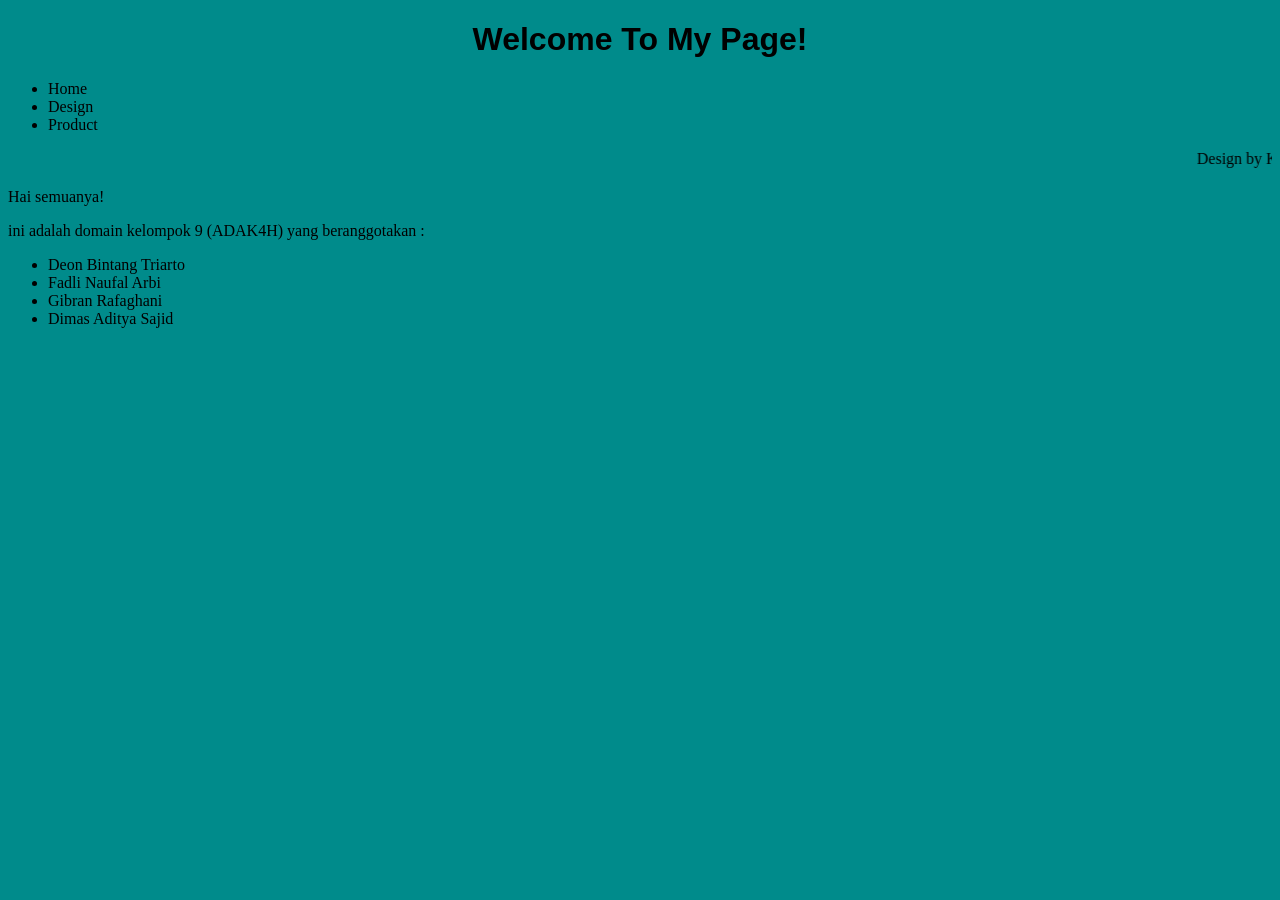
==== design.html @ 8b159377 "Add files via upload" ====
<!doctype html>

<html>
    <head>
        <meta charset="utf-8">

        <title>Blank template</title>

        <!-- Load external CSS styles -->
        <link rel="stylesheet" href="styles.css">

    </head>

    <body>

        <h1>Welcome To My Page!</h1>
        <ul>
            <li>Home</li>
            <li>Design</li>
            <li>Product</li>
        </ul>
        <marquee>Design by Kelompok 9</marquee>
        <!-- Load external JavaScript -->
        <script src="scripts.js"></script>
        <p> Hai semuanya!
        </p>
        <p1> 
            ini adalah domain kelompok 9 (ADAK4H) yang beranggotakan :
        </p1>
        <ul> 
            <li>Deon Bintang Triarto </li>
            <li>Fadli Naufal Arbi </li> 
            <li>Gibran Rafaghani</li> 
            <li>Dimas Aditya Sajid </li></ul>
    </body>

</html>
---- styles.css ----
/* Place your CSS styles in this file */

h1 {
    text-align: center;
    color:black;
    font-family: "Source Sans Pro", sans-serif;
    font-weight: bold;}

body {background-color:darkcyan   ;}

ul{list-style-type:calc();}
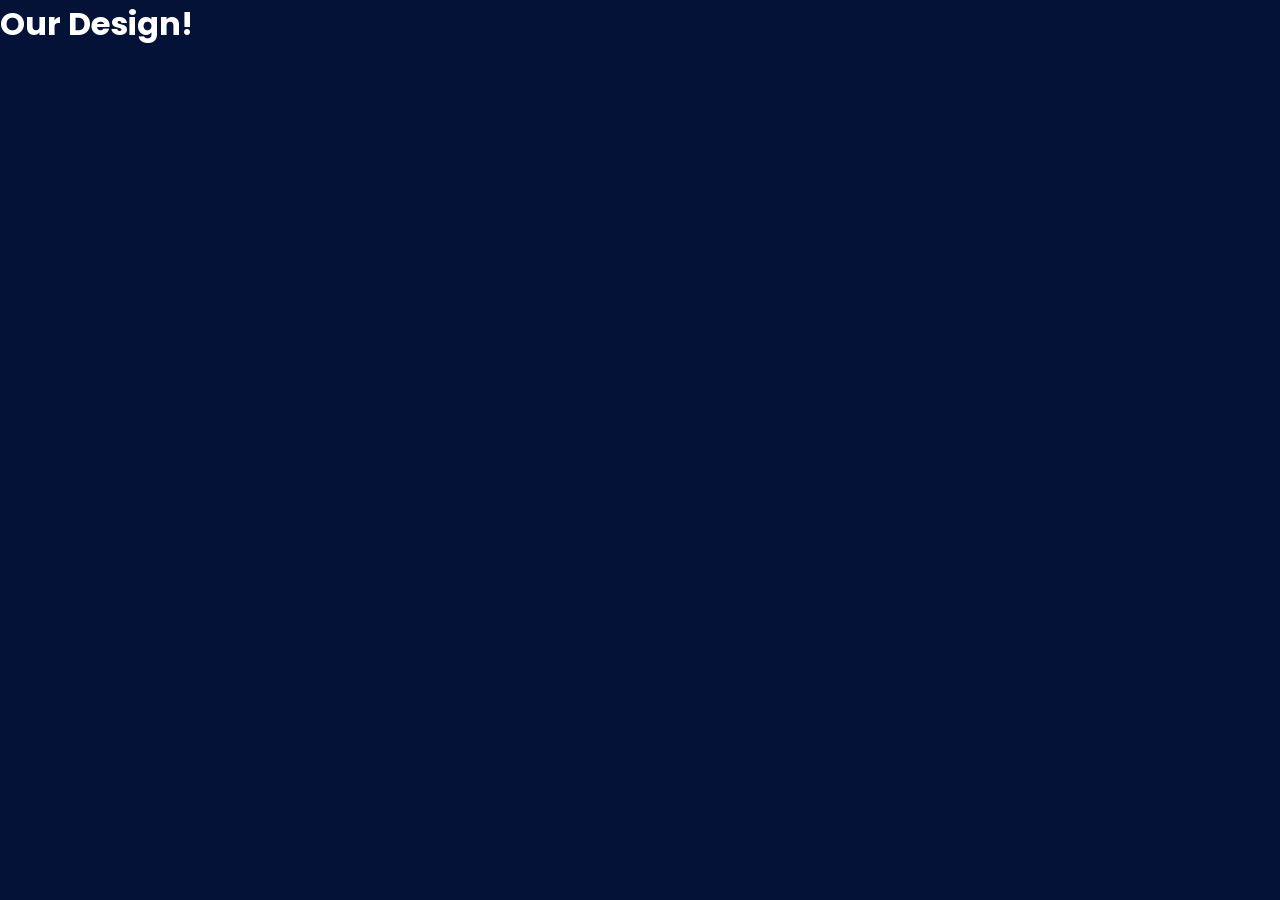
==== commit 560312d2: "Update design.html" ====
--- a/design.html
+++ b/design.html
@@ -13,25 +13,8 @@
 
     <body>
 
-        <h1>Welcome To My Page!</h1>
-        <ul>
-            <li>Home</li>
-            <li>Design</li>
-            <li>Product</li>
-        </ul>
-        <marquee>Design by Kelompok 9</marquee>
-        <!-- Load external JavaScript -->
-        <script src="scripts.js"></script>
-        <p> Hai semuanya!
-        </p>
-        <p1> 
-            ini adalah domain kelompok 9 (ADAK4H) yang beranggotakan :
-        </p1>
-        <ul> 
-            <li>Deon Bintang Triarto </li>
-            <li>Fadli Naufal Arbi </li> 
-            <li>Gibran Rafaghani</li> 
-            <li>Dimas Aditya Sajid </li></ul>
+        <h1>Our Design!</h1>
+
     </body>
 
-</html>+</html>
--- a/styles.css
+++ b/styles.css
@@ -1,11 +1,213 @@
-/* Place your CSS styles in this file */
-
-h1 {
-    text-align: center;
-    color:black;
-    font-family: "Source Sans Pro", sans-serif;
-    font-weight: bold;}
-
-body {background-color:darkcyan   ;}
-
-ul{list-style-type:calc();}
+@import url('https://fonts.googleapis.com/css2?family=Poppins:wght@300;400;500;600&display=swap');
+
+*{
+    margin:0;
+    padding:0;
+    box-sizing:border-box;
+    font-family:'Poppins',sans-serif;
+}
+
+html{
+    scroll-behavior:smooth;
+}
+
+body{
+    background:#041237;
+    color:white;
+}
+
+/* NAVBAR */
+
+.navbar{
+   position:sticky;
+    top:0;
+    z-index:1000;
+
+    display:flex;
+    justify-content:space-between;
+    align-items:center;
+
+    padding:15px 7%;
+
+    background:rgba(255,255,255,0.08);
+    backdrop-filter:blur(15px);
+    -webkit-backdrop-filter:blur(15px);
+
+    border-bottom:1px solid rgba(255,255,255,0.1);
+}
+
+.brand{
+    display:flex;
+    align-items:center;
+    gap:15px;
+}
+
+.brand img{
+    width:55px;
+    height:55px;
+}
+
+.brand h2{
+    color:#111a7a;
+    font-style:italic;
+}
+
+.menu{
+    display:flex;
+    gap:15px;
+    list-style:none;
+}
+
+.menu a{
+    text-decoration:none;
+    color:white;
+    padding:10px 18px;
+    border-radius:12px;
+}
+
+.menu .active{
+    background:#101a95;
+    color:white;
+}
+
+/* HERO */
+
+.hero{
+    text-align:center;
+    padding:120px 20px;
+}
+
+.hero h1{
+    font-size:3rem;
+    margin-bottom:20px;
+}
+
+.hero p{
+    max-width:600px;
+    margin:auto;
+    color:#b7c7ff;
+}
+
+.hero-btn{
+    display:inline-block;
+    margin-top:30px;
+
+    background:#4c7dff;
+    color:white;
+
+    text-decoration:none;
+
+    padding:12px 25px;
+
+    border-radius:15px;
+}
+
+/* SECTION */
+
+.section{
+    padding:80px 7%;
+}
+
+.section h2{
+    text-align:center;
+    margin-bottom:40px;
+}
+
+/* FITUR */
+
+.feature-container{
+    display:grid;
+    grid-template-columns:
+    repeat(auto-fit,minmax(250px,1fr));
+
+    gap:20px;
+}
+
+.feature-card{
+    background:#0d1f58;
+    padding:25px;
+    border-radius:20px;
+}
+
+/* FORM */
+
+.form-box{
+    display:grid;
+    grid-template-columns:
+    repeat(auto-fit,minmax(200px,1fr));
+
+    gap:15px;
+
+    margin-bottom:30px;
+}
+
+.form-box input,
+.form-box select{
+    padding:15px;
+    border:none;
+    border-radius:12px;
+}
+
+.form-box button{
+    background:#4c7dff;
+    color:white;
+    border:none;
+    border-radius:12px;
+    cursor:pointer;
+}
+
+/* CONTENT */
+
+.content{
+    display:grid;
+    grid-template-columns:1fr 1fr;
+    gap:25px;
+}
+
+.card{
+    background:#0d1f58;
+    padding:25px;
+    border-radius:20px;
+}
+
+.card h3{
+    margin-bottom:15px;
+}
+
+.card li{
+    background:#142b77;
+    margin-bottom:10px;
+    padding:12px;
+    border-radius:10px;
+
+    display:flex;
+    justify-content:space-between;
+    align-items:center;
+}
+
+.card button{
+    background:#ff5757;
+    color:white;
+    border:none;
+    padding:6px 10px;
+    border-radius:8px;
+}
+
+/* RESPONSIVE */
+
+@media(max-width:768px){
+
+    .navbar{
+        flex-direction:column;
+        gap:15px;
+    }
+
+    .content{
+        grid-template-columns:1fr;
+    }
+
+    .hero h1{
+        font-size:2rem;
+    }
+
+}
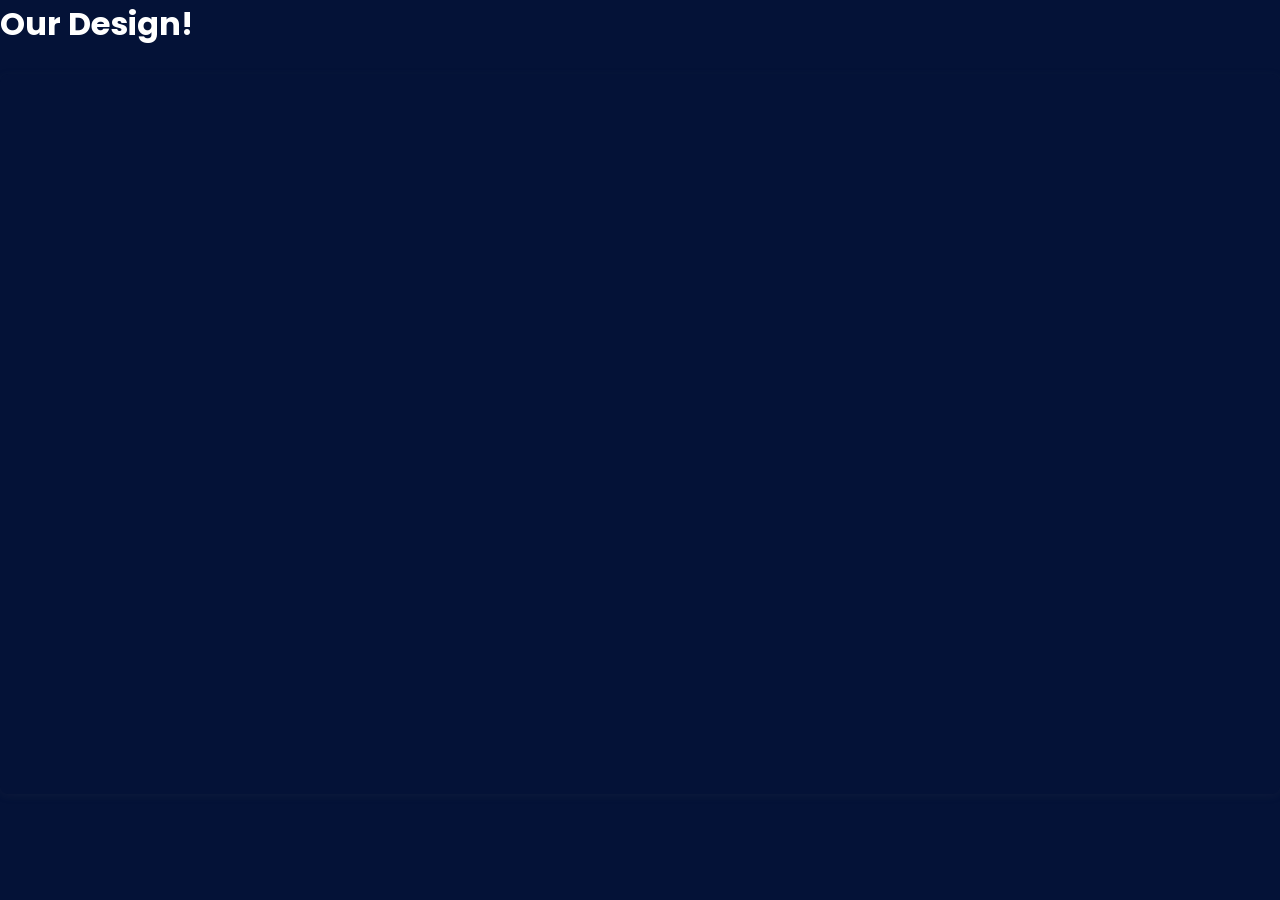
==== commit 867dda5e: "Update design.html" ====
--- a/design.html
+++ b/design.html
@@ -14,7 +14,13 @@
     <body>
 
         <h1>Our Design!</h1>
-
-    </body>
+<div style="position: relative; width: 100%; height: 0; padding-top: 56.2500%;
+ padding-bottom: 0; box-shadow: 0 2px 8px 0 rgba(63,69,81,0.16); margin-top: 1.6em; margin-bottom: 0.9em; overflow: hidden;
+ border-radius: 8px; will-change: transform;">
+  <iframe loading="lazy" style="position: absolute; width: 100%; height: 100%; top: 0; left: 0; border: none; padding: 0;margin: 0;"
+    src="https://www.canva.com/design/DAHGU45buFo/VwjFA1t4EnI2PnwoD4nVog/view?embed" allowfullscreen="allowfullscreen" allow="fullscreen">
+  </iframe>
+</div>
+<a href="https:&#x2F;&#x2F;www.canva.com&#x2F;design&#x2F;DAHGU45buFo&#x2F;VwjFA1t4EnI2PnwoD4nVog&#x2F;view?utm_content=DAHGU45buFo&amp;utm_campaign=designshare&amp;utm_medium=embeds&amp;utm_source=link" target="_blank" rel="noopener">
 
 </html>
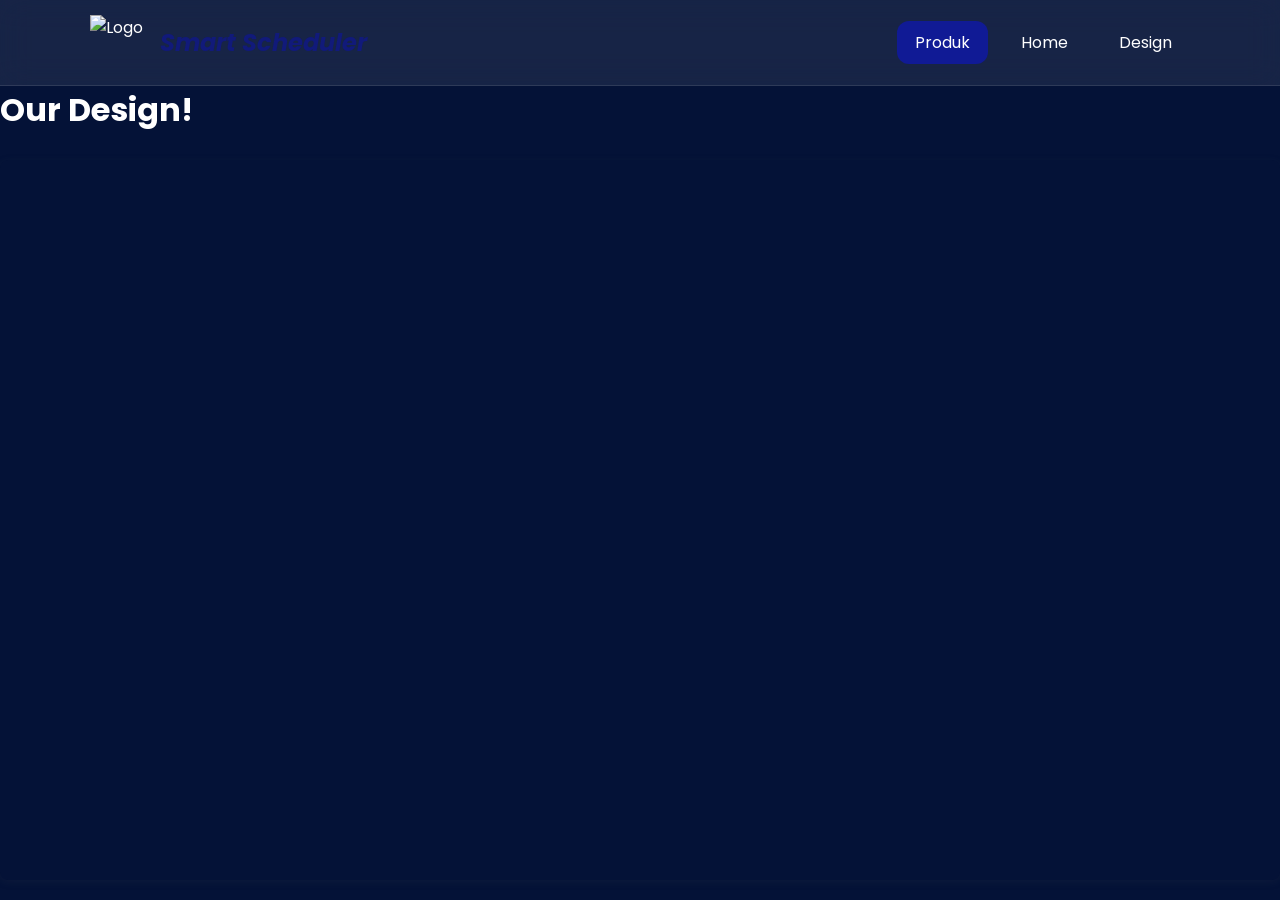
==== commit b2a15a89: "Update design.html" ====
--- a/design.html
+++ b/design.html
@@ -12,6 +12,21 @@
     </head>
 
     <body>
+         <nav class="navbar">
+
+        <div class="brand">
+            <img src="https://cdn-icons-png.flaticon.com/512/3652/3652191.png" alt="Logo">
+            <h2>Smart Scheduler</h2>
+        </div>
+
+        <ul class="menu">
+            <li><a href="index.html" class="active">Produk</a></li>
+            <li><a href="https://alekxrobot.github.io/ADAK4H/">Home</a></li>
+            <li><a href="design.html">Design</a></li>
+        </ul>
+
+    </nav>
+
 
         <h1>Our Design!</h1>
 <div style="position: relative; width: 100%; height: 0; padding-top: 56.2500%;
